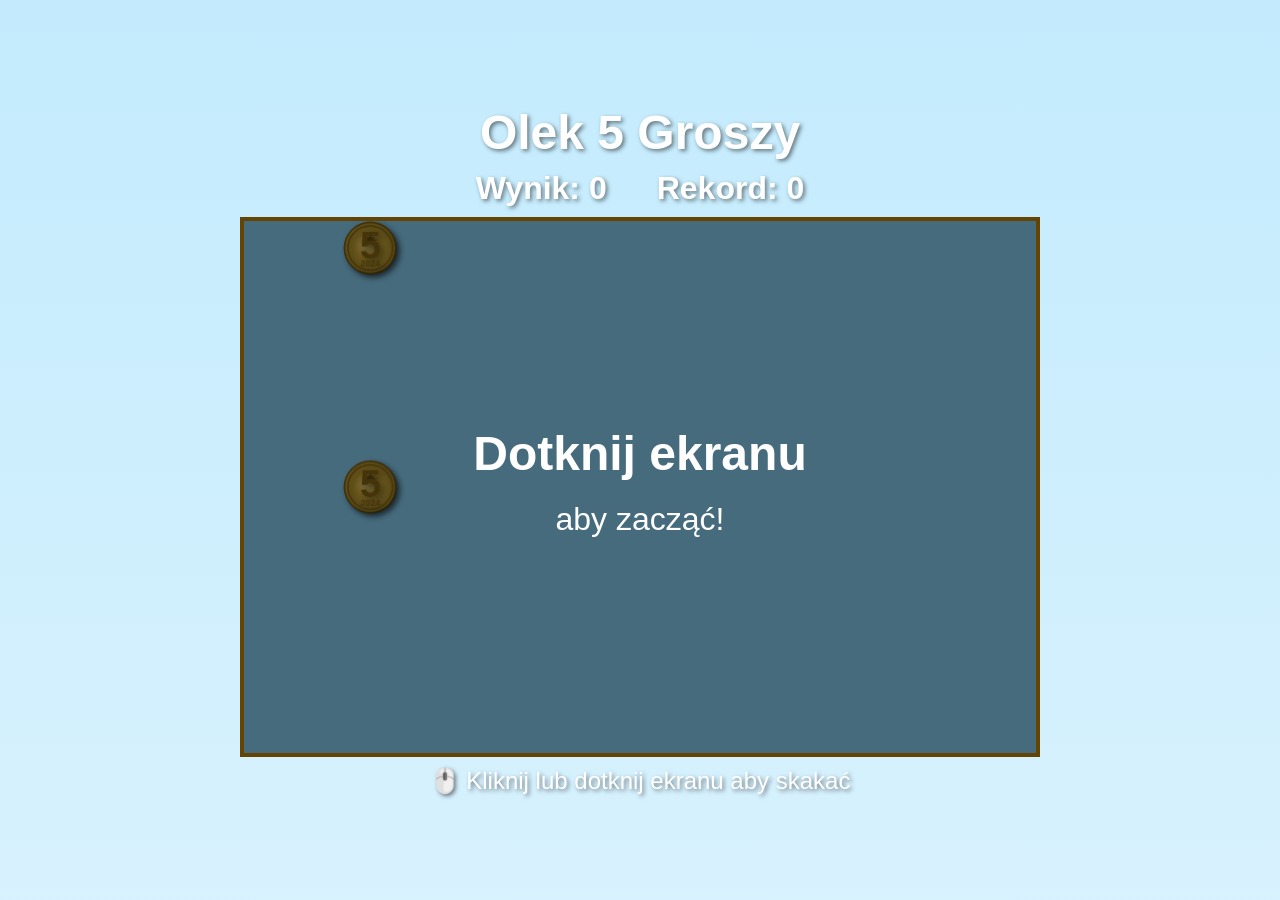
==== 5groszy.html @ f1ddae0d "Add a "Spalanie kalorii" tab with the 5-groszy game Fourth tab, after AI, embedding the Flappy-Bird " ====
<!DOCTYPE html>
<html lang="pl">
<head>
    <meta charset="UTF-8">
    <meta name="viewport" content="width=device-width, initial-scale=1.0, maximum-scale=1.0, user-scalable=no">
    <title>Olek 5 Groszy</title>
    <style>
        * {
            margin: 0;
            padding: 0;
            box-sizing: border-box;
            -webkit-tap-highlight-color: transparent;
            -webkit-touch-callout: none;
            -webkit-user-select: none;
            user-select: none;
        }
        html, body {
            width: 100%;
            height: 100%;
            overflow: hidden;
            position: fixed;
        }
        body {
            font-family: Arial, sans-serif;
            display: flex;
            flex-direction: column;
            align-items: center;
            justify-content: center;
            background: linear-gradient(to bottom, #38bdf8, #7dd3fc);
            background-image: url('https://i.imgur.com/rjawYaW.jpeg');
            background-size: cover;
            background-position: center;
            background-repeat: no-repeat;
            background-attachment: fixed;
        }
        body::before {
            content: '';
            position: fixed;
            top: 0;
            left: 0;
            width: 100%;
            height: 100%;
            background: linear-gradient(to bottom, rgba(56, 189, 248, 0.3), rgba(125, 211, 252, 0.3));
            pointer-events: none;
            z-index: 0;
        }
        .header {
            margin-bottom: 10px;
            text-align: center;
            z-index: 10;
            position: relative;
            text-shadow: 2px 2px 4px rgba(0, 0, 0, 0.5);
        }
        h1 {
            font-size: clamp(24px, 6vw, 48px);
            color: white;
            margin-bottom: 10px;
        }
        .scores {
            display: flex;
            gap: clamp(20px, 5vw, 50px);
            font-size: clamp(16px, 4vw, 32px);
            color: white;
            font-weight: bold;
        }
        .game-wrapper {
            position: relative;
            width: 90vw;
            max-width: 800px;
            height: 60vh;
            max-height: 600px;
            /* 250px (zamiast 400) - w iframe apki na telefonie mieści się wtedy
               cała gra razem z nagłówkiem i instrukcją. */
            min-height: 250px;
            z-index: 10;
        }
        .game-container {
            position: absolute;
            top: 0;
            left: 0;
            width: 100%;
            height: 100%;
        }
        #gameCanvas {
            border: 4px solid #ca8a04;
            background: rgba(125, 211, 252, 0.8);
            width: 100%;
            height: 100%;
            display: block;
            position: absolute;
            top: 0;
            left: 0;
        }
        #touchArea {
            position: absolute;
            top: 0;
            left: 0;
            width: 100%;
            height: 100%;
            z-index: 50;
            cursor: pointer;
        }
        .instructions {
            margin-top: 10px;
            color: white;
            font-size: clamp(14px, 3vw, 24px);
            text-align: center;
            z-index: 10;
            position: relative;
            text-shadow: 2px 2px 4px rgba(0, 0, 0, 0.5);
        }
        .overlay {
            position: absolute;
            top: 0;
            left: 0;
            width: 100%;
            height: 100%;
            background: rgba(0, 0, 0, 0.5);
            display: flex;
            flex-direction: column;
            align-items: center;
            justify-content: center;
            color: white;
            z-index: 100;
            pointer-events: auto;
        }
        .overlay h2 {
            font-size: clamp(28px, 6vw, 48px);
            margin-bottom: 20px;
        }
        .overlay p {
            font-size: clamp(18px, 4vw, 32px);
            margin-bottom: 10px;
        }
        .overlay button {
            padding: clamp(10px, 2vh, 15px) clamp(20px, 5vw, 40px);
            background: #eab308;
            color: white;
            border: none;
            border-radius: 10px;
            font-size: clamp(18px, 4vw, 28px);
            font-weight: bold;
            cursor: pointer;
            margin-top: 20px;
        }
        .overlay button:active {
            background: #a16207;
        }
    </style>
</head>
<body>

<div class="header">
    <h1>Olek 5 Groszy</h1>
    <div class="scores">
        <div>Wynik: <span id="score">0</span></div>
        <div>Rekord: <span id="highScore">0</span></div>
    </div>
</div>

<div class="game-wrapper">
    <div class="game-container">
        <canvas id="gameCanvas"></canvas>
        <div id="touchArea"></div>
        <div id="overlay" class="overlay">
            <h2>Dotknij ekranu</h2>
            <p>aby zacząć!</p>
        </div>
    </div>
</div>

<div class="instructions">
    <p>🖱️ Kliknij lub dotknij ekranu aby skakać</p>
</div>

<!-- 🎵 MUZYKA – JEDYNY DODATEK -->
<!-- preload="none": plik nie ciągnie się przy starcie apki, dopiero play() przy pierwszym skoku. -->
<audio id="bgMusic" loop preload="none">
    <source src="https://foldr.space/f/PV9Ml3YJ58Daq8ZX/naruto-might-guy-theme-videoo.info.mp3" type="audio/mpeg">
</audio>

<script>
        const canvas = document.getElementById('gameCanvas');
        const ctx = canvas.getContext('2d');
        const overlay = document.getElementById('overlay');
        const touchArea = document.getElementById('touchArea');
        const scoreEl = document.getElementById('score');
        const highScoreEl = document.getElementById('highScore');
        const gameWrapper = document.querySelector('.game-wrapper');

        /* 🎵 MUZYKA */
        const bgMusic = document.getElementById('bgMusic');
        let musicStarted = false;

        function resizeCanvas() {
            const rect = gameWrapper.getBoundingClientRect();
            canvas.width = rect.width;
            canvas.height = rect.height;
            updateGameConstants();
            if (!gameStarted) {
                drawCoin();
            }
        }

        let GRAVITY, JUMP_STRENGTH, PIPE_WIDTH, PIPE_GAP, PIPE_SPEED, COIN_SIZE;

        function updateGameConstants() {
            const scale = canvas.width / 800;
            GRAVITY = 0.5 * scale;
            JUMP_STRENGTH = -8 * scale;
            PIPE_WIDTH = 60 * scale;
            PIPE_GAP = 180 * scale;
            PIPE_SPEED = 3 * scale;
            COIN_SIZE = 55 * scale;
        }

        let gameStarted = false;
        let gameOver = false;
        let coinY = 0;
        let coinVelocity = 0;
        let pipes = [];
        let score = 0;
        let highScore = 0;
        let animationId;

        function initCoinPosition() {
            coinY = canvas.height / 2 - COIN_SIZE / 2;
        }

        function drawCoin() {
            ctx.save();
            ctx.shadowColor = 'rgba(0, 0, 0, 0.4)';
            ctx.shadowBlur = 6;
            ctx.shadowOffsetX = 3;
            ctx.shadowOffsetY = 3;

            const centerX = 100 * (canvas.width / 800) + COIN_SIZE / 2;
            const centerY = coinY + COIN_SIZE / 2;
            const radius = COIN_SIZE / 2;

            const gradient = ctx.createRadialGradient(
                centerX - radius * 0.15, centerY - radius * 0.15, 0,
                centerX, centerY, radius * 1.2
            );
            gradient.addColorStop(0, '#ffe680');
            gradient.addColorStop(0.4, '#d4af37');
            gradient.addColorStop(1, '#aa8c2d');

            ctx.fillStyle = '#8b6914';
            ctx.beginPath();
            ctx.arc(centerX, centerY, radius * 0.98, 0, Math.PI * 2);
            ctx.fill();

            ctx.fillStyle = gradient;
            ctx.beginPath();
            ctx.arc(centerX, centerY, radius * 0.92, 0, Math.PI * 2);
            ctx.fill();

            ctx.strokeStyle = '#8b6914';
            ctx.lineWidth = 1.5;
            ctx.beginPath();
            ctx.arc(centerX, centerY, radius * 0.82, 0, Math.PI * 2);
            ctx.stroke();

            ctx.fillStyle = '#8b6914';
            ctx.beginPath();
            ctx.moveTo(centerX, centerY - radius * 0.5);
            ctx.lineTo(centerX - 2, centerY - radius * 0.4);
            ctx.lineTo(centerX - 5, centerY - radius * 0.45);
            ctx.lineTo(centerX - 3, centerY - radius * 0.34);
            ctx.lineTo(centerX - 8, centerY - radius * 0.3);
            ctx.lineTo(centerX - 3, centerY - radius * 0.26);
            ctx.lineTo(centerX - 5, centerY - radius * 0.16);
            ctx.lineTo(centerX, centerY - radius * 0.24);
            ctx.lineTo(centerX + 5, centerY - radius * 0.16);
            ctx.lineTo(centerX + 3, centerY - radius * 0.26);
            ctx.lineTo(centerX + 8, centerY - radius * 0.3);
            ctx.lineTo(centerX + 3, centerY - radius * 0.34);
            ctx.lineTo(centerX + 5, centerY - radius * 0.45);
            ctx.lineTo(centerX + 2, centerY - radius * 0.4);
            ctx.closePath();
            ctx.fill();

            ctx.fillStyle = '#8b6914';
            ctx.font = `bold ${38 * (COIN_SIZE / 55)}px Arial`;
            ctx.textAlign = 'center';
            ctx.textBaseline = 'middle';
            ctx.fillText('5', centerX, centerY);

            ctx.font = `bold ${9 * (COIN_SIZE / 55)}px Arial`;
            ctx.fillText('2024', centerX, centerY + radius * 0.6);

            ctx.restore();
        }

        function drawPipes() {
            pipes.forEach(pipe => {
                ctx.fillStyle = '#16a34a';
                ctx.strokeStyle = '#166534';
                ctx.lineWidth = 4;
                ctx.fillRect(pipe.x, 0, PIPE_WIDTH, pipe.gapY);
                ctx.strokeRect(pipe.x, 0, PIPE_WIDTH, pipe.gapY);
                ctx.fillRect(pipe.x, pipe.gapY + PIPE_GAP, PIPE_WIDTH, canvas.height - (pipe.gapY + PIPE_GAP));
                ctx.strokeRect(pipe.x, pipe.gapY + PIPE_GAP, PIPE_WIDTH, canvas.height - (pipe.gapY + PIPE_GAP));
            });
        }

        function jump() {
            /* ▶️ START MUZYKI */
            if (!musicStarted) {
                bgMusic.volume = 0.4;
                bgMusic.play().catch(() => {});
                musicStarted = true;
            }

            if (!gameStarted) {
                gameStarted = true;
                overlay.style.display = 'none';
                touchArea.style.pointerEvents = 'auto';
                gameLoop();
                return;
            }
            if (gameOver) return;
            coinVelocity = JUMP_STRENGTH;
        }

        function endGame() {
            gameOver = true;

            /* ⏹️ STOP MUZYKI */
            bgMusic.pause();
            bgMusic.currentTime = 0;
            musicStarted = false;

            if (score > highScore) {
                highScore = score;
                highScoreEl.textContent = highScore;
            }

            touchArea.style.pointerEvents = 'none';
            overlay.innerHTML = `
                <h2>Koniec Gry!</h2>
                <p>Wynik: ${score}</p>
                <p>Rekord: ${highScore}</p>
                <button id="restartBtn">Zagraj ponownie</button>
            `;
            overlay.style.display = 'flex';

            setTimeout(() => {
                const btn = document.getElementById('restartBtn');
                btn.onclick = resetGame;
                btn.ontouchend = resetGame;
            }, 100);

            cancelAnimationFrame(animationId);
        }

        function resetGame(e) {
            if (e) {
                e.preventDefault();
                e.stopPropagation();
            }

            initCoinPosition();
            coinVelocity = 0;
            pipes = [];
            score = 0;
            gameOver = false;
            gameStarted = false;
            scoreEl.textContent = '0';
            overlay.innerHTML = `
                <h2>Dotknij ekranu</h2>
                <p>aby zacząć!</p>
            `;
            overlay.style.display = 'flex';
            touchArea.style.pointerEvents = 'none';
            ctx.clearRect(0, 0, canvas.width, canvas.height);
            drawCoin();
        }

        let lastPipeTime = 0;
        function gameLoop(timestamp = 0) {
            if (!gameStarted || gameOver) return;

            ctx.clearRect(0, 0, canvas.width, canvas.height);
            coinVelocity += GRAVITY;
            coinY += coinVelocity;

            if (coinY > canvas.height - COIN_SIZE - 10 || coinY < 0) {
                endGame();
                return;
            }

            if (timestamp - lastPipeTime > 2000) {
                const maxGapY = canvas.height - PIPE_GAP - 80;
                const minGapY = 50;
                const gapY = Math.random() * (maxGapY - minGapY) + minGapY;
                pipes.push({
                    x: canvas.width,
                    gapY: gapY,
                    scored: false
                });
                lastPipeTime = timestamp;
            }

            pipes = pipes.filter(pipe => {
                pipe.x -= PIPE_SPEED;
                const coinLeft = 100 * (canvas.width / 800);
                const coinRight = coinLeft + COIN_SIZE;
                const coinTop = coinY;
                const coinBottom = coinY + COIN_SIZE;
                const pipeLeft = pipe.x;
                const pipeRight = pipe.x + PIPE_WIDTH;

                if (coinRight > pipeLeft && coinLeft < pipeRight) {
                    if (coinTop < pipe.gapY || coinBottom > pipe.gapY + PIPE_GAP) {
                        endGame();
                        return false;
                    }
                }

                if (!pipe.scored && pipe.x + PIPE_WIDTH < coinLeft) {
                    pipe.scored = true;
                    score++;
                    scoreEl.textContent = score;
                }

                return pipe.x > -PIPE_WIDTH;
            });

            drawPipes();
            drawCoin();
            animationId = requestAnimationFrame(gameLoop);
        }

        touchArea.addEventListener('mousedown', jump);
        touchArea.addEventListener('touchstart', (e) => {
            e.preventDefault();
            jump();
        }, { passive: false });

        overlay.addEventListener('mousedown', jump);
        overlay.addEventListener('touchstart', (e) => {
            e.preventDefault();
            jump();
        }, { passive: false });

        document.addEventListener('keydown', (e) => {
            if (e.code === 'Space') {
                e.preventDefault();
                jump();
            }
        });

        document.addEventListener('touchmove', (e) => {
            e.preventDefault();
        }, { passive: false });

        window.addEventListener('resize', resizeCanvas);
        window.addEventListener('orientationchange', () => {
            setTimeout(resizeCanvas, 100);
        });

        resizeCanvas();
        initCoinPosition();
        drawCoin();
        touchArea.style.pointerEvents = 'none';
</script>
</body>
</html>
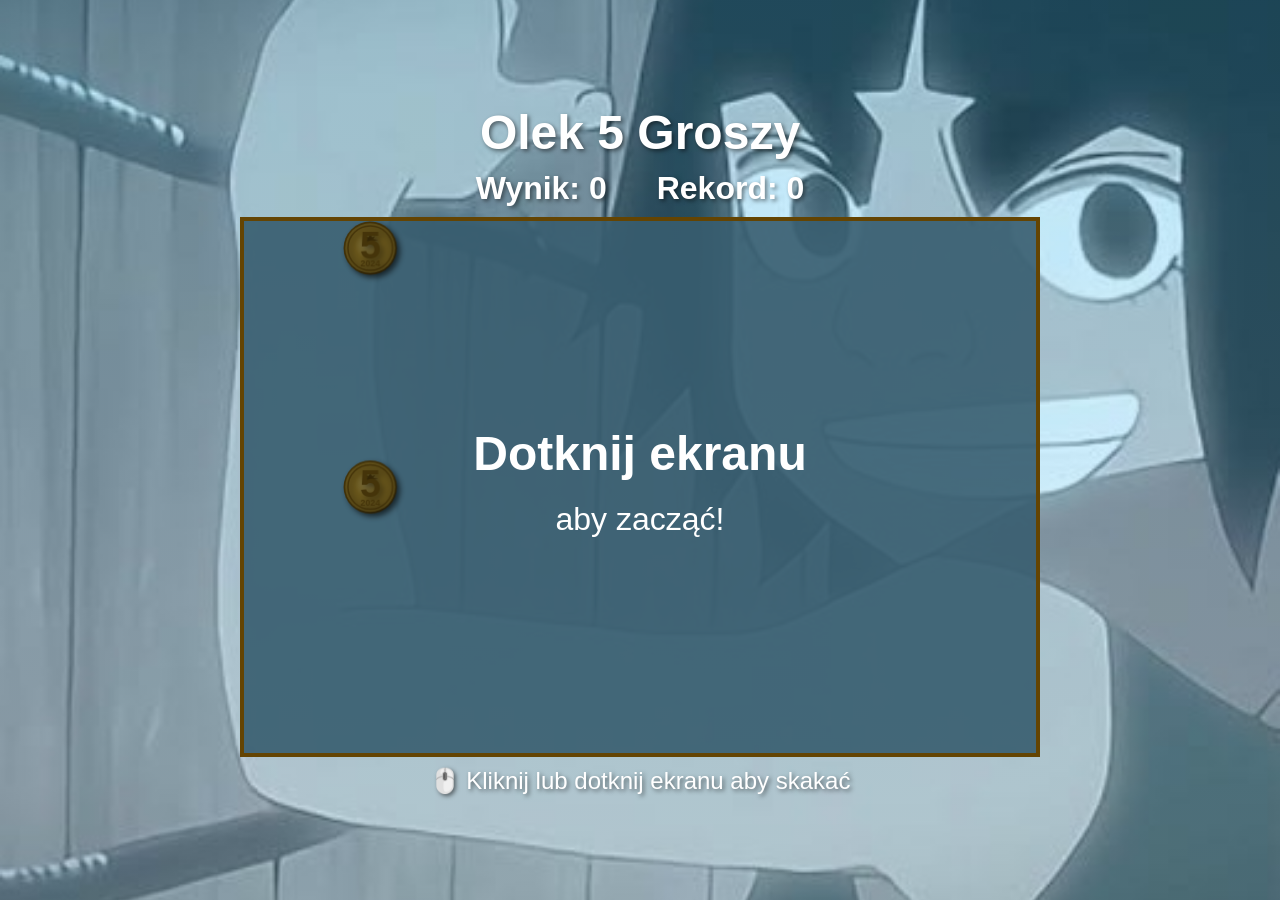
==== commit 48ca0674: "Use the local image for the game background Point the game's background at the mightguy.jpg that now" ====
--- a/5groszy.html
+++ b/5groszy.html
@@ -27,7 +27,7 @@
             align-items: center;
             justify-content: center;
             background: linear-gradient(to bottom, #38bdf8, #7dd3fc);
-            background-image: url('https://i.imgur.com/rjawYaW.jpeg');
+            background-image: url('mightguy.jpg');
             background-size: cover;
             background-position: center;
             background-repeat: no-repeat;
